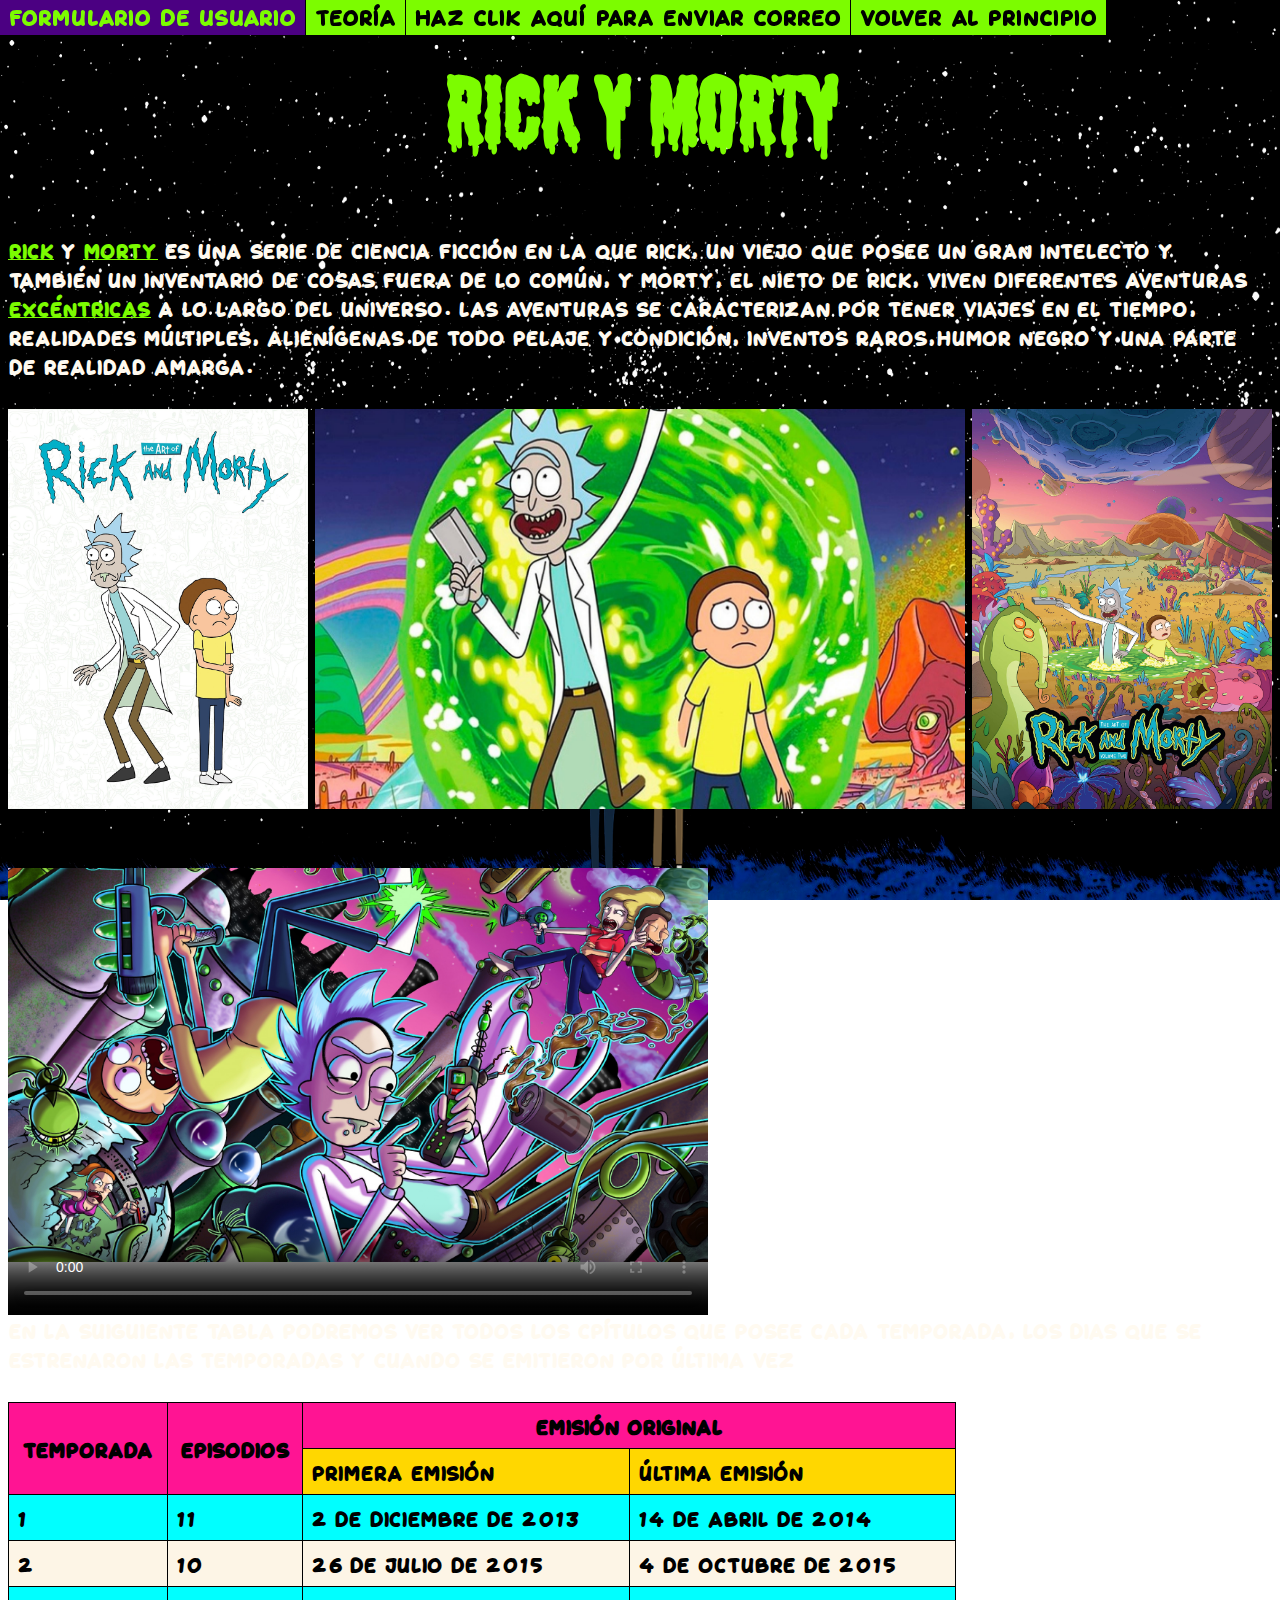
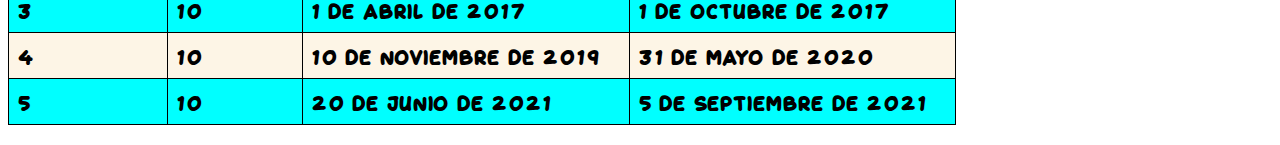
==== index.html @ 7cb28306 "Initial commit" ====
<!DOCTYPE html>
<html>

<head>
  <link rel="icon" type="image/x-icon" href=".\img\portal.png">
	<meta charset="UTF-8">
	<meta lang="es">
	<title>Rick y Morty</title>
	<link href="./css/index.css" rel="stylesheet" type="text/css" />
</head>

<body>
  <a id="Rick y Morty" class="inicio">grande</a>
  <nav>
    <ul>
      <div class="flexbox">
        <li><a href=".\paginas\form.html">Formulario de usuario</a></li>
        <li><a href="..\paginas\teoría.html">Teoría</a></li>
        <li><a href="mailto:ricksanchez@gmail.com">Haz clik aquí para enviar correo</a></li>
        <li><a href="#Rick y Morty">Volver al principio</a></li>
      </div>
    </ul>
  </nav>
  <h1>Rick y Morty</h1>
	<section>
		<article>
			<a href="https://es.wikipedia.org/wiki/Rick_S%C3%A1nchez_(Rick_y_Morty)">Rick</a> y
			<a href="https://rick-y-morty-espanol.fandom.com/es/wiki/Morty_SmithMorty">Morty</a> es una serie de ciencia ficción en
			la que Rick, un viejo que posee un gran intelecto y también un inventario de cosas fuera de lo común, y Morty, el nieto
			de Rick, viven diferentes aventuras <a href="https://dle.rae.es/exc%C3%A9ntrico">excéntricas</a> a lo largo del universo.
			Las aventuras se caracterizan por tener viajes en el tiempo, realidades múltiples, alienígenas de todo pelaje y condición,
			inventos raros,humor negro y una parte de realidad amarga.
		</article>
		<br>
    <article>
      <div class="flexcontainer">
       <a href="https://www.amazon.es/Art-Rick-Morty-Justin-Roiland/dp/1506702694">
       <img src=".\img\rickymortis2.jpg" class="img2"></a>
       <a  href="https://www.hobbyconsolas.com/noticias/final-temporada-5-rick-morty-no-llegara-septiembre-915885">
       <img src=".\img\rickymortis1.jpg" class="img1"></a>
       <a href="https://www.esquire.com/es/actualidad/tv/a37491036/rick-y-morty-temporada-5-final-explicado/"><img src=".\img\rickymory3.jpg" class="img3"></a>
      </div>
      <div class="flexcontainer">
        <video controls poster=".\img\rickymorty4.jpg">
            <source src=".\video\Video1.mp4" type="video/mp4">
        </video>
      </div>
    </article>
  </section>
  <section>
    <article>
        En la suiguiente tabla podremos ver todos los cpítulos que posee cada temporada, los dias que se estrenaron las temporadas y cuando se emitieron por última vez
    </article>
    <br>
    <article>
      <table>
        <tr class="cabeza1">
          <th rowspan="2">Temporada</th>
          <th rowspan="2">Episodios</th>
          <th colspan="2">Emisión original</th>
        </tr> 
        <tr class="cabeza2">
          <td>Primera emisión</td>
          <td>Última emisión</td>
        </tr>
        <tr>
          <td>1</td>
          <td>11</td>
          <td>2 de diciembre de 2013</td>
          <td>14 de abril de 2014</td>
        </tr>
        <tr>
          <td>2</td>
          <td>10</td>
          <td>26 de julio de 2015</td>
          <td>4 de octubre de 2015</td>
        </tr>
        <tr>
          <td>3</td>
          <td>10</td>
          <td>1 de abril de 2017</td>
          <td>1 de octubre de 2017</td>
        </tr>
        <tr>
          <td>4</td>
          <td>10</td>
          <td>10 de noviembre de 2019</td>
          <td>31 de mayo de 2020</td>
        </tr>
        <tr>
          <td>5</td>
          <td>10</td>
          <td>20 de junio de 2021</td>
          <td>5 de septiembre de 2021</td>
        </tr>
      </table>
    </article>
  </section>
</body>
</html>
---- css/index.css ----
/*Para todo body*/
body {
 background-image: url('../img/fondo.png');
 background-repeat:no-repeat; 
 background-attachment: fixed;
 background-size: 100% 100%;
 font-family: texto;
 color:floralwhite;
}

h1{ 
  color:lawngreen;
  text-align: center;
  font-family: Rick;
  font-size: 6em;
  margin-top: 0px;
}

video{
  width:700px;
  height:500px;
}

input, select{
  height: 2em ;
}

textarea{
  width:200px;
  height:200px;
}

/*Tablas*/
table{ 
  border: 1px solid black;
  border-collapse: collapse;
  width: 75%; 
  background-color: aqua;
  margin-bottom: 20px;
  color: black;
}

td, th{
  border: 1px solid black; 
  border-collapse: collapse; 
  padding: 8px;
}

th{
  background-color: deeppink;
}

tr:nth-child(even){ 
  background-color: oldlace;
}

/*Desgloses*/
article a:hover{
  color: tomato;
}

/*Flexbox*/
.flexbox{
  display: flex;
  height: 35px;
  position: fixed;
  z-index: 4;
  top: 0px;
  left: 0px;
  overflow: hidden;
  flex-wrap: not-allowedwrap;
}

.flexcontainer {
  display: flex;
  justify-content: space-between; 
}

.flex{
  display: flex;
}
/*Barra de navegación*/
ul {
  list-style-type: none;
  font-size: 110%;
}

li {
  border-right: 1px solid black;
}

li a {
  padding: 8px;
  background-color: lawngreen;
  text-decoration: none;
  color: black;
}

article a{
  color: lawngreen;
}

li a:hover{
  color: lawngreen;
  background-color: indigo;
}

/*Casos especiales*/
.inicio{
  z-index: -2;
  left: 0px;
  top: 0px;
}

.img1{
  width:650px;
  height:400px;
}

.img2{
  width:300px; 
  height:400px;
}

.img3{ 
  width:300px; 
  height:400px;
}

.img4{
  width:150px; 
  height:100px;
}

.img5{
  width:100px; 
  height:100px;
}

.img6{
  width:125px; 
  height:100px;
}

.nomargin{
  margin-top: 0px;
}
.cabeza1{
  text-align:center;
}

.cabeza2{
  background-color: gold !important;
}

/*Fuentes*/
@font-face {
  font-family: Rick;
  src: url(../font/rick.ttf);
}

@font-face {
  font-family: texto;
  src: url(../font/texto.ttf);
}
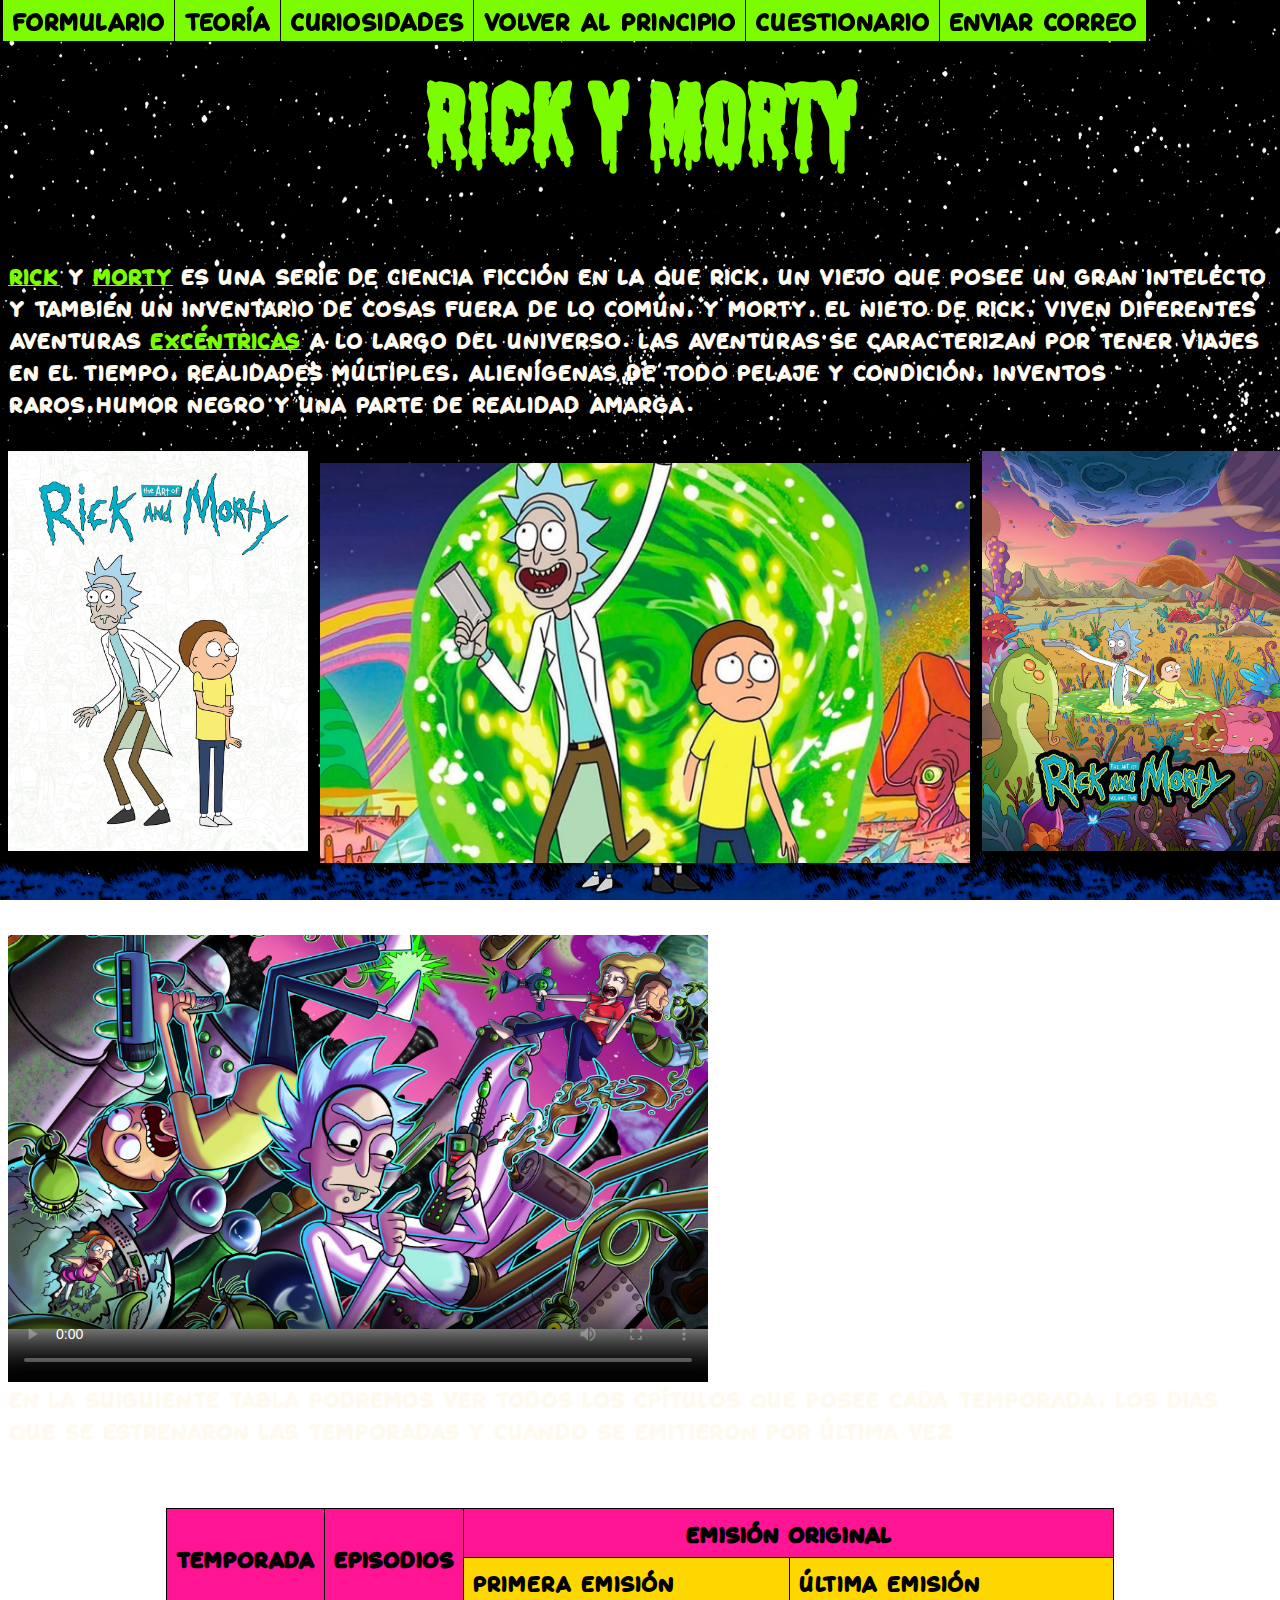
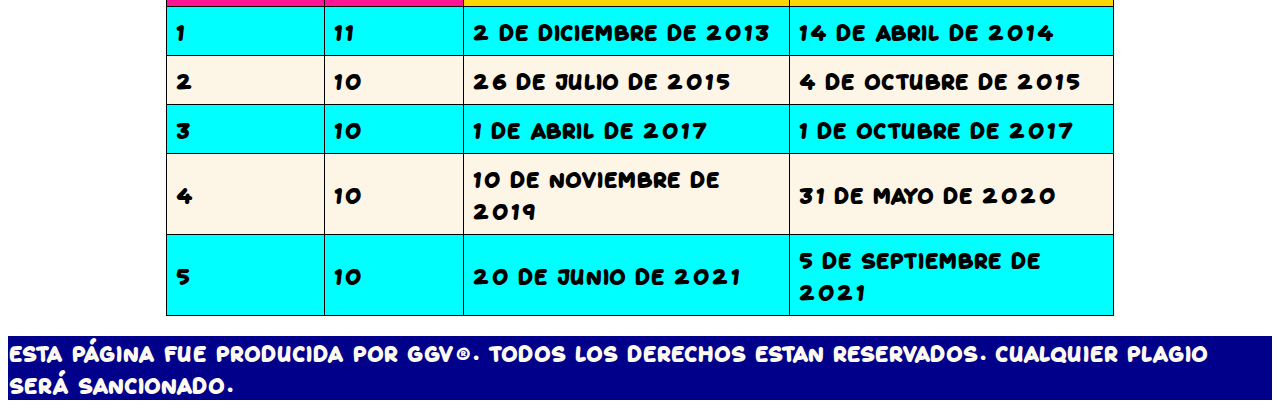
==== commit 936df236: "Javascript" ====
--- a/index.html
+++ b/index.html
@@ -14,10 +14,13 @@
   <nav>
     <ul>
       <div class="flexbox">
-        <li><a href=".\paginas\form.html">Formulario de usuario</a></li>
-        <li><a href="..\paginas\teoría.html">Teoría</a></li>
-        <li><a href="mailto:ricksanchez@gmail.com">Haz clik aquí para enviar correo</a></li>
-        <li><a href="#Rick y Morty">Volver al principio</a></li>
+        <li><a href=".\paginas\form.html">Formulario</a></li>
+        <li><a href=".\paginas\teoría.html">Teoría</a></li>
+        <li><a href=".\paginas\curiosidades.html"> Curiosidades</a></li>
+        <li><a href="#Rick y Morty">Volver al 
+principio</a></li>
+        <li><a href=".\paginas\cuestionario.html">Cuestionario </a></li>
+        <li><a href="mailto:ricksanchez@gmail.com"> Enviar correo</a></li>
       </div>
     </ul>
   </nav>
@@ -41,8 +44,8 @@
        <a href="https://www.esquire.com/es/actualidad/tv/a37491036/rick-y-morty-temporada-5-final-explicado/"><img src=".\img\rickymory3.jpg" class="img3"></a>
       </div>
       <div class="flexcontainer">
-        <video controls poster=".\img\rickymorty4.jpg">
-            <source src=".\video\Video1.mp4" type="video/mp4">
+        <video controls poster="./img/rickymorty4.jpg" class="video1">
+          <source src="./video/Video1.mp4" type="video/mp4">
         </video>
       </div>
     </article>
@@ -52,7 +55,7 @@
         En la suiguiente tabla podremos ver todos los cpítulos que posee cada temporada, los dias que se estrenaron las temporadas y cuando se emitieron por última vez
     </article>
     <br>
-    <article>
+    <article class="flexo">
       <table>
         <tr class="cabeza1">
           <th rowspan="2">Temporada</th>
@@ -96,5 +99,8 @@
       </table>
     </article>
   </section>
+  <footer class="footer1">
+    Esta página fue producida por GGV®. Todos los derechos estan reservados. Cualquier plagio será sancionado. 
+  </footer>
 </body>
 </html>--- a/css/index.css
+++ b/css/index.css
@@ -1,4 +1,7 @@
 /*Para todo body*/
+*{
+  border: border-box;
+}
 body {
  background-image: url('../img/fondo.png');
  background-repeat:no-repeat; 
@@ -6,6 +9,8 @@
  background-size: 100% 100%;
  font-family: texto;
  color:floralwhite;
+ border: border-box; 
+ font-size: 110%;
 }
 
 h1{ 
@@ -14,11 +19,6 @@
   font-family: Rick;
   font-size: 6em;
   margin-top: 0px;
-}
-
-video{
-  width:700px;
-  height:500px;
 }
 
 input, select{
@@ -57,7 +57,7 @@
 /*Desgloses*/
 article a:hover{
   color: tomato;
-}
+} 
 
 /*Flexbox*/
 .flexbox{
@@ -68,7 +68,7 @@
   top: 0px;
   left: 0px;
   overflow: hidden;
-  flex-wrap: not-allowedwrap;
+  padding: 3px;
 }
 
 .flexcontainer {
@@ -76,9 +76,52 @@
   justify-content: space-between; 
 }
 
-.flex{
-  display: flex;
-}
+.flexo {
+  display: flex;
+  flex-wrap: wrap;
+  justify-content: center;
+  margin-top: 30px;
+}
+
+.footer1{
+  position:relative;
+  bottom: 0px;
+  background-color: darkblue;
+}
+
+.footer2{
+  position:absolute;
+  bottom: 0px;
+  background-color: darkblue;
+}
+
+.column1{
+  display: flex;
+  flex-direction: column;
+  justify-content: space-between; 
+  height: 2700px;
+  flex-wrap: wrap;
+}
+
+.column2{
+  display: flex;
+  flex-direction: column;
+  justify-content: space-between; 
+  height: 1800px: wrap;
+}
+
+
+.flexin{
+  display: flex;
+  flex-direction: column;
+  align-items: center;
+}
+
+.flex-l{
+  display: flex;
+  justify-content: flex-start;
+}
+
 /*Barra de navegación*/
 ul {
   list-style-type: none;
@@ -100,57 +143,94 @@
   color: lawngreen;
 }
 
+li a:visited{
+  color: blueviolet;
+  background-color: lawngreen;
+}
+
 li a:hover{
   color: lawngreen;
   background-color: indigo;
 }
 
-/*Casos especiales*/
+li a:active{
+  color: tomato;
+  background-color: black;
+}
+
+/*Clases*/
 .inicio{
   z-index: -2;
   left: 0px;
   top: 0px;
 }
 
+.nomargin{
+  margin-top: 0px;
+}
+
+.cabeza1{
+  text-align:center;
+}
+
+.cabeza2{
+  background-color: gold !important;
+}
+
+/*Clases de imágenes*/
 .img1{
   width:650px;
   height:400px;
-}
-
+  padding: 12px;
+}
+  
 .img2{
   width:300px; 
   height:400px;
 }
-
+  
 .img3{ 
   width:300px; 
   height:400px;
 }
-
+  
 .img4{
   width:150px; 
   height:100px;
 }
-
+  
 .img5{
   width:100px; 
   height:100px;
 }
-
+  
 .img6{
   width:125px; 
   height:100px;
 }
-
-.nomargin{
-  margin-top: 0px;
-}
-.cabeza1{
-  text-align:center;
-}
-
-.cabeza2{
-  background-color: gold !important;
+  
+.img7{
+  height: 300px;
+  width: 450px;
+  padding: 12px;
+}
+
+.img8{
+  width: 100%;
+  max-width: 32px;
+  height: 100%;
+  max-height: 30px;
+}
+
+/*Vídeo*/
+.video1{
+  width:700px;
+  height:500px;
+}
+
+.video2{
+  width: 50%;
+  height:250px;
 }
 
 /*Fuentes*/
@@ -162,4 +242,4 @@
 @font-face {
   font-family: texto;
   src: url(../font/texto.ttf);
-}+}
